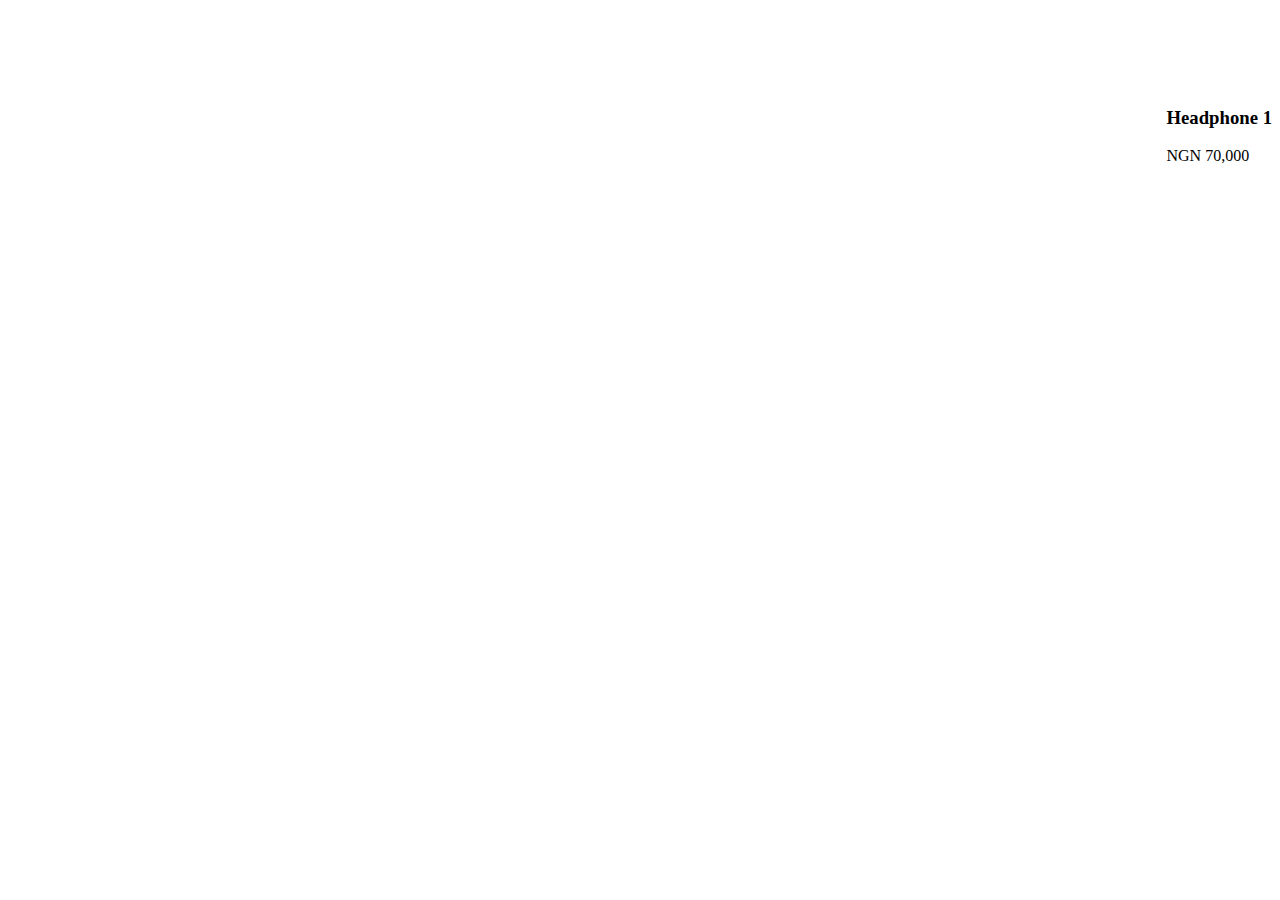
==== headphone1.html @ e7948cfe "add web files" ====
<!DOCTYPE html>
<html lang="en">
<head>
    <meta charset="UTF-8">
    <meta name="viewport" content="width=device-width, initial-scale=1.0">
    <link rel="stylesheet" href="https://cdn.jsdelivr.net/npm/bootstrap@4.5.3/dist/css/bootstrap.min.css" integrity="sha384-TX8t27EcRE3e/ihU7zmQxVncDAy5uIKz4rEkgIXeMed4M0jlfIDPvg6uqKI2xXr2" crossorigin="anonymous">
    <link rel="stylesheet" href="style.css">
    <title>Document</title>
</head>
<body>
    <div class="container">
        <div class="info">
            <img src="https://www-konga-com-res.cloudinary.com/w_auto,f_auto,fl_lossy,dpr_auto,q_auto/media/catalog/product/A/U/83451_1589193655.jpg" alt="">
            <div class="detail">
                <h3>Headphone 1</h3>
                <p>NGN 70,000</p>
            </div>
        </div>
    </div>
</body>
</html>
---- style.css ----
.info {
    display: flex;
    justify-content: space-between;
}
.detail{
    margin-top: 5rem;
}
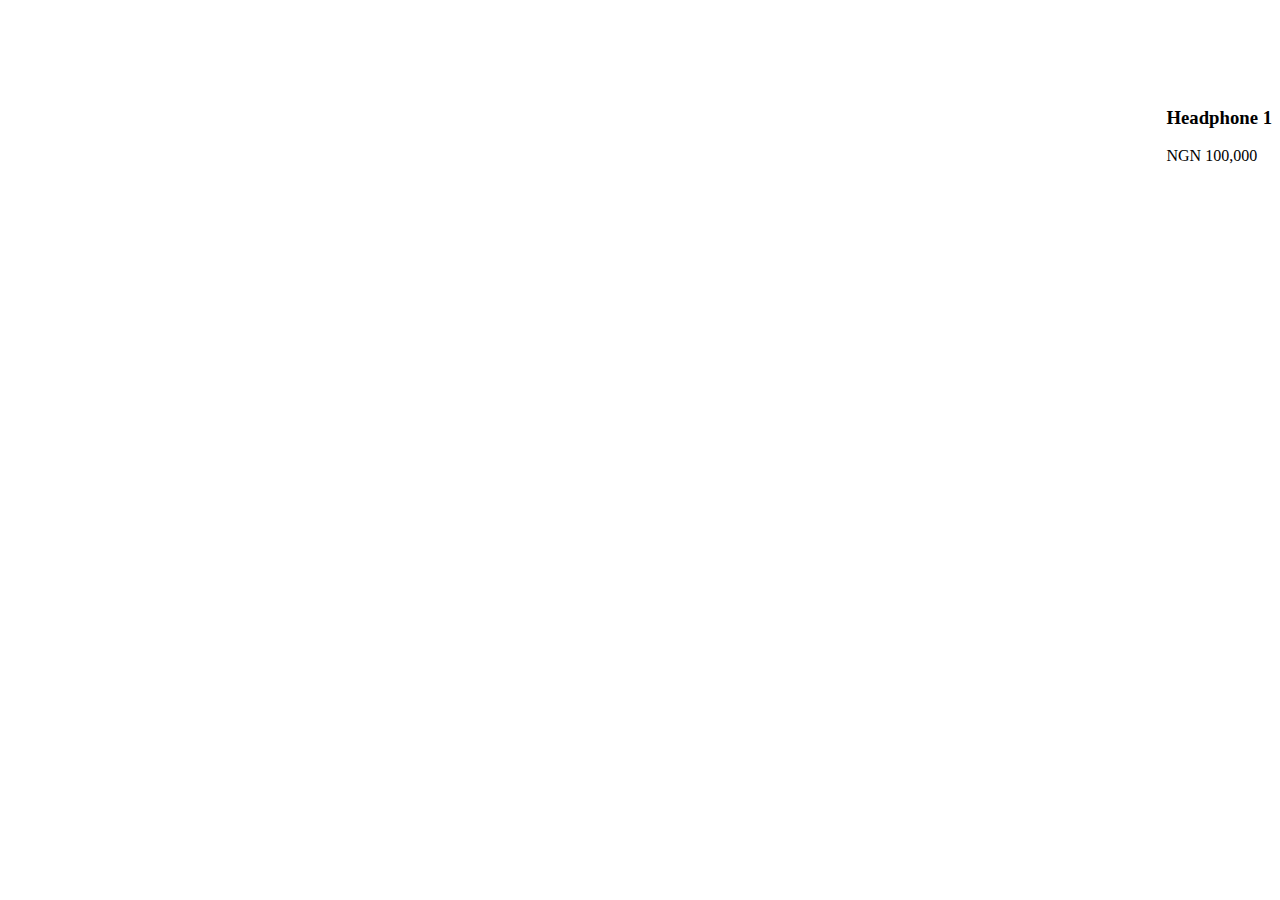
==== commit 054aff85: "Update headphone1.html" ====
--- a/headphone1.html
+++ b/headphone1.html
@@ -13,9 +13,9 @@
             <img src="https://www-konga-com-res.cloudinary.com/w_auto,f_auto,fl_lossy,dpr_auto,q_auto/media/catalog/product/A/U/83451_1589193655.jpg" alt="">
             <div class="detail">
                 <h3>Headphone 1</h3>
-                <p>NGN 70,000</p>
+                <p>NGN 100,000</p>
             </div>
         </div>
     </div>
 </body>
-</html>+</html>
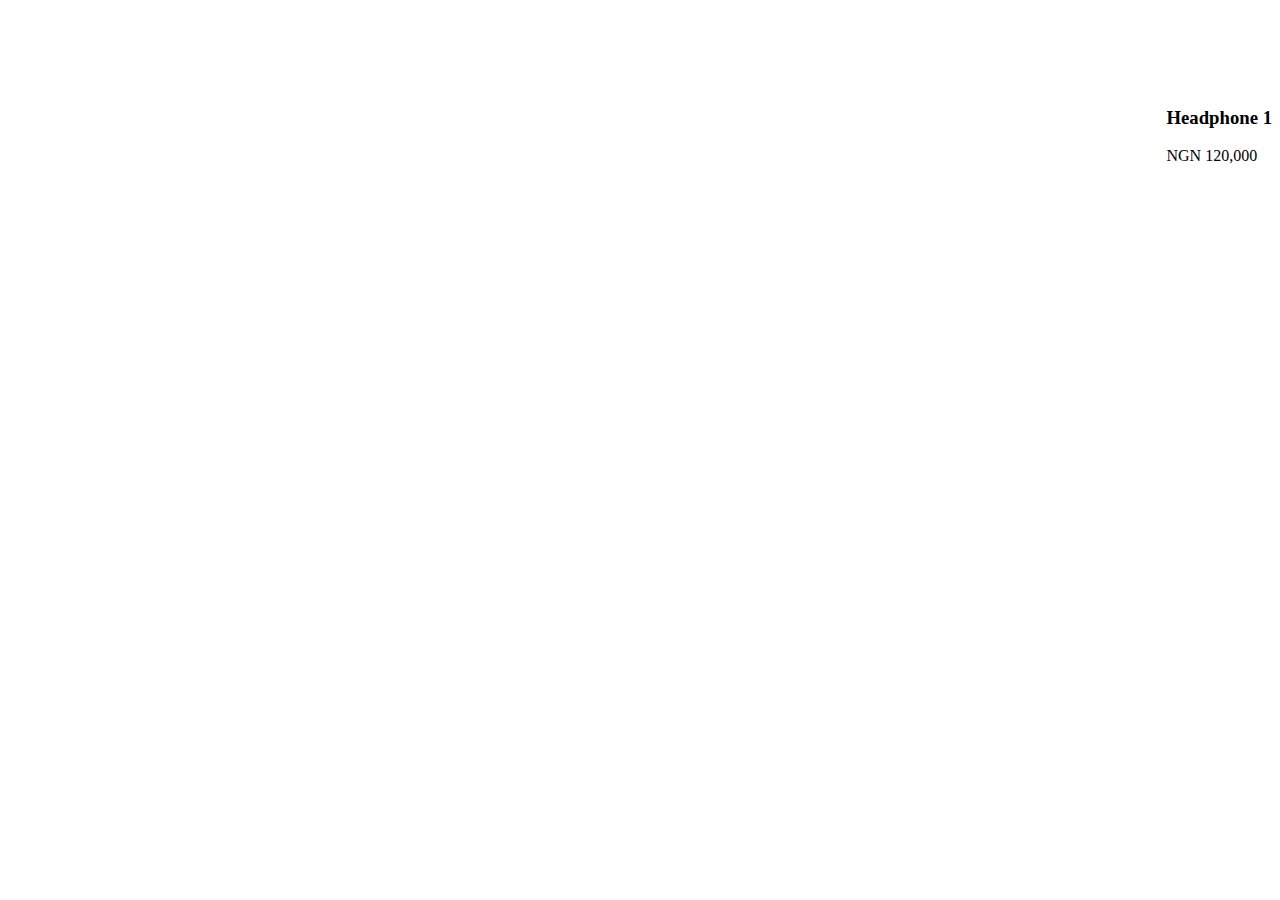
==== commit 7400993f: "Update headphone1.html" ====
--- a/headphone1.html
+++ b/headphone1.html
@@ -13,7 +13,7 @@
             <img src="https://www-konga-com-res.cloudinary.com/w_auto,f_auto,fl_lossy,dpr_auto,q_auto/media/catalog/product/A/U/83451_1589193655.jpg" alt="">
             <div class="detail">
                 <h3>Headphone 1</h3>
-                <p>NGN 100,000</p>
+                <p>NGN 120,000</p>
             </div>
         </div>
     </div>
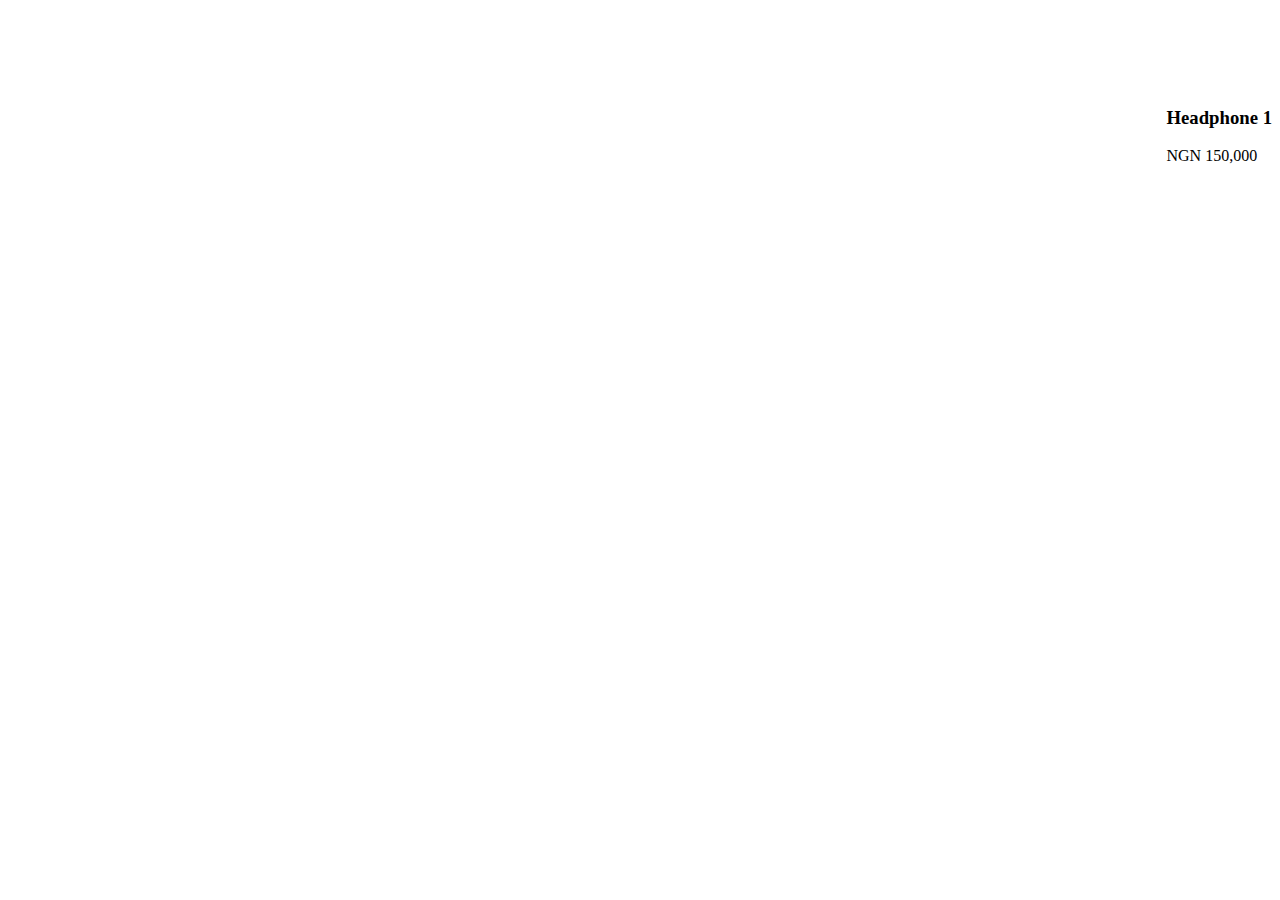
==== commit cac17aa4: "Update headphone1.html" ====
--- a/headphone1.html
+++ b/headphone1.html
@@ -13,7 +13,7 @@
             <img src="https://www-konga-com-res.cloudinary.com/w_auto,f_auto,fl_lossy,dpr_auto,q_auto/media/catalog/product/A/U/83451_1589193655.jpg" alt="">
             <div class="detail">
                 <h3>Headphone 1</h3>
-                <p>NGN 120,000</p>
+                <p>NGN 150,000</p>
             </div>
         </div>
     </div>
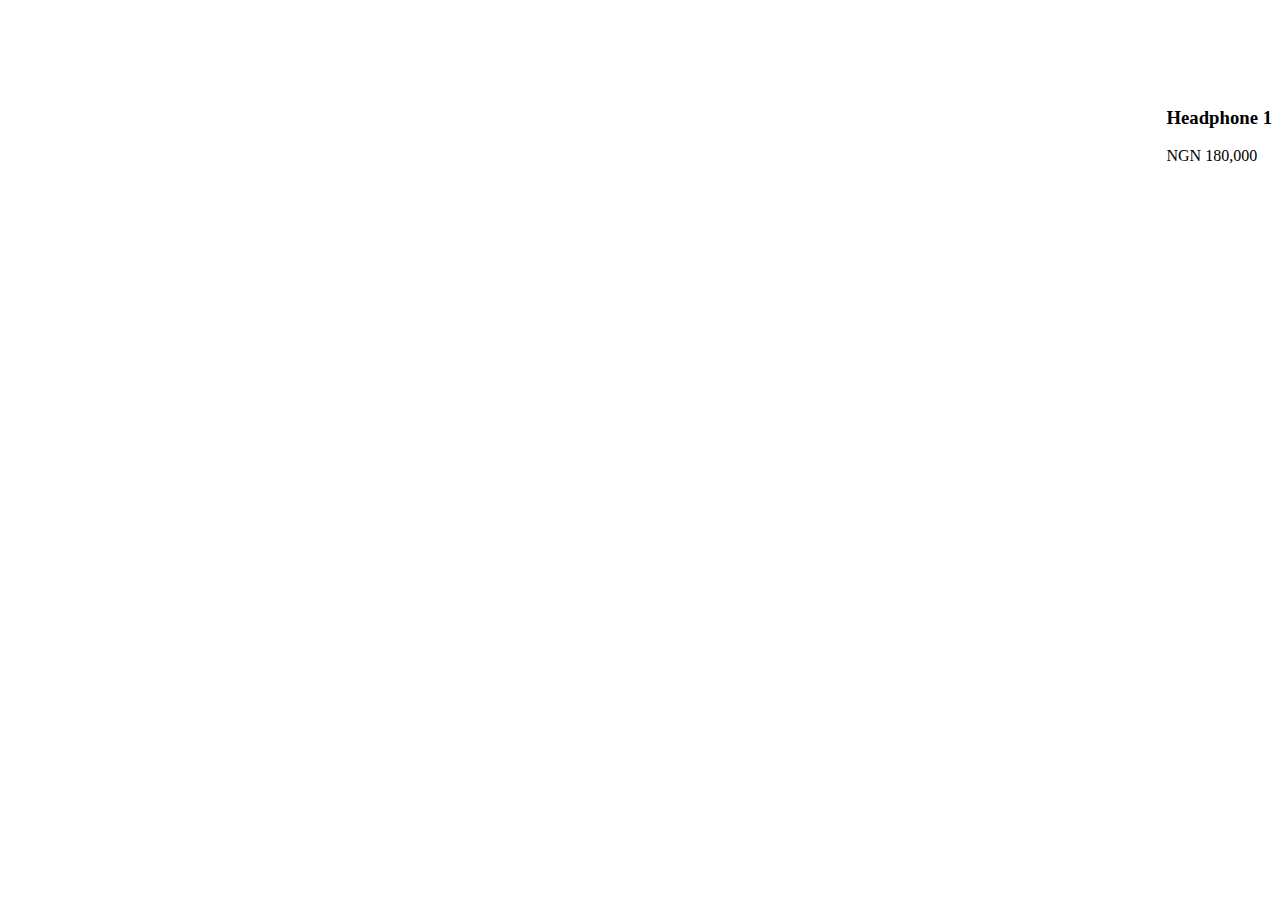
==== commit 6a7c6eb2: "Update headphone1.html" ====
--- a/headphone1.html
+++ b/headphone1.html
@@ -13,7 +13,7 @@
             <img src="https://www-konga-com-res.cloudinary.com/w_auto,f_auto,fl_lossy,dpr_auto,q_auto/media/catalog/product/A/U/83451_1589193655.jpg" alt="">
             <div class="detail">
                 <h3>Headphone 1</h3>
-                <p>NGN 150,000</p>
+                <p>NGN 180,000</p>
             </div>
         </div>
     </div>
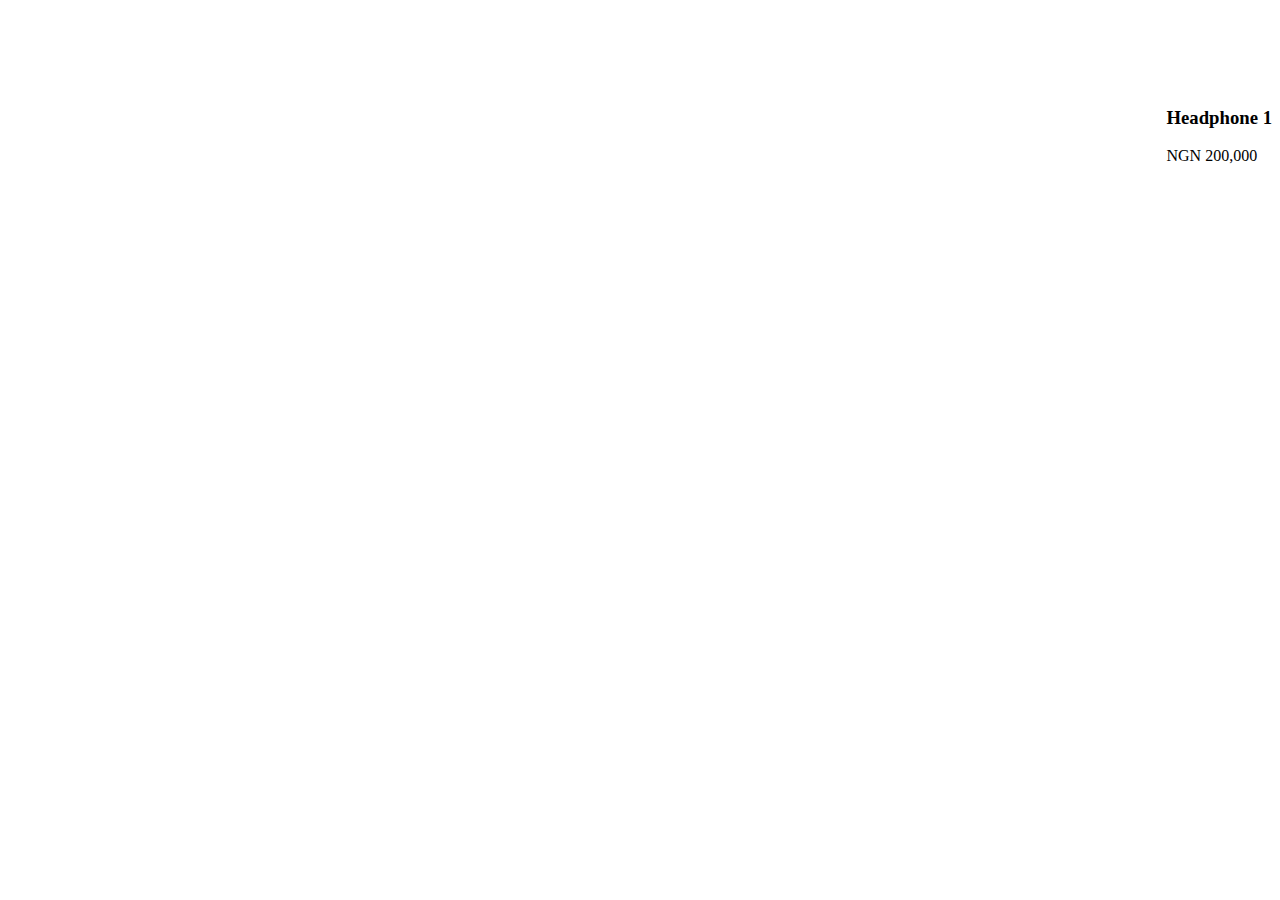
==== commit 297298f9: "Update headphone1.html" ====
--- a/headphone1.html
+++ b/headphone1.html
@@ -13,7 +13,7 @@
             <img src="https://www-konga-com-res.cloudinary.com/w_auto,f_auto,fl_lossy,dpr_auto,q_auto/media/catalog/product/A/U/83451_1589193655.jpg" alt="">
             <div class="detail">
                 <h3>Headphone 1</h3>
-                <p>NGN 180,000</p>
+                <p>NGN 200,000</p>
             </div>
         </div>
     </div>
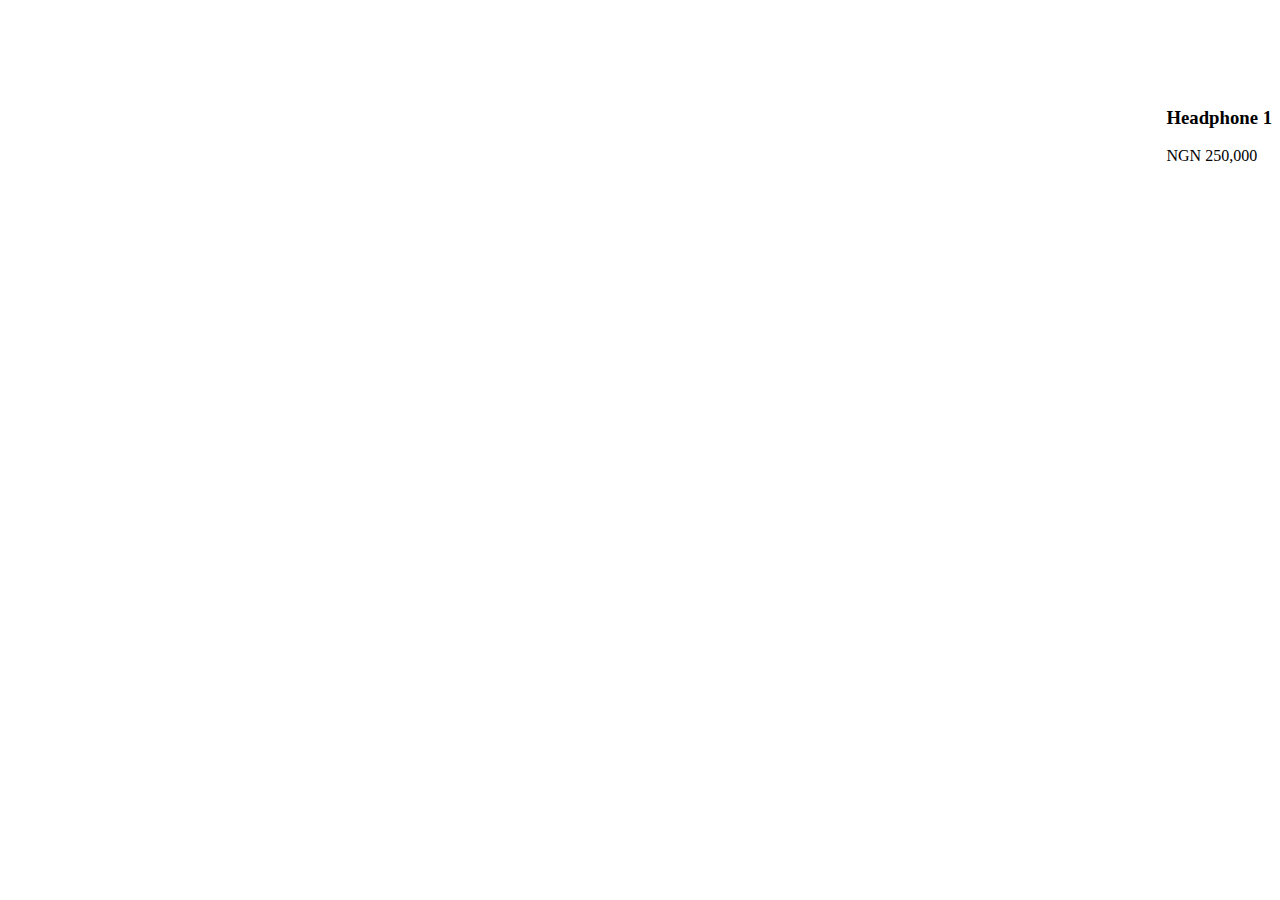
==== commit 3bdfb0ae: "Update headphone1.html" ====
--- a/headphone1.html
+++ b/headphone1.html
@@ -13,7 +13,7 @@
             <img src="https://www-konga-com-res.cloudinary.com/w_auto,f_auto,fl_lossy,dpr_auto,q_auto/media/catalog/product/A/U/83451_1589193655.jpg" alt="">
             <div class="detail">
                 <h3>Headphone 1</h3>
-                <p>NGN 200,000</p>
+                <p>NGN 250,000</p>
             </div>
         </div>
     </div>
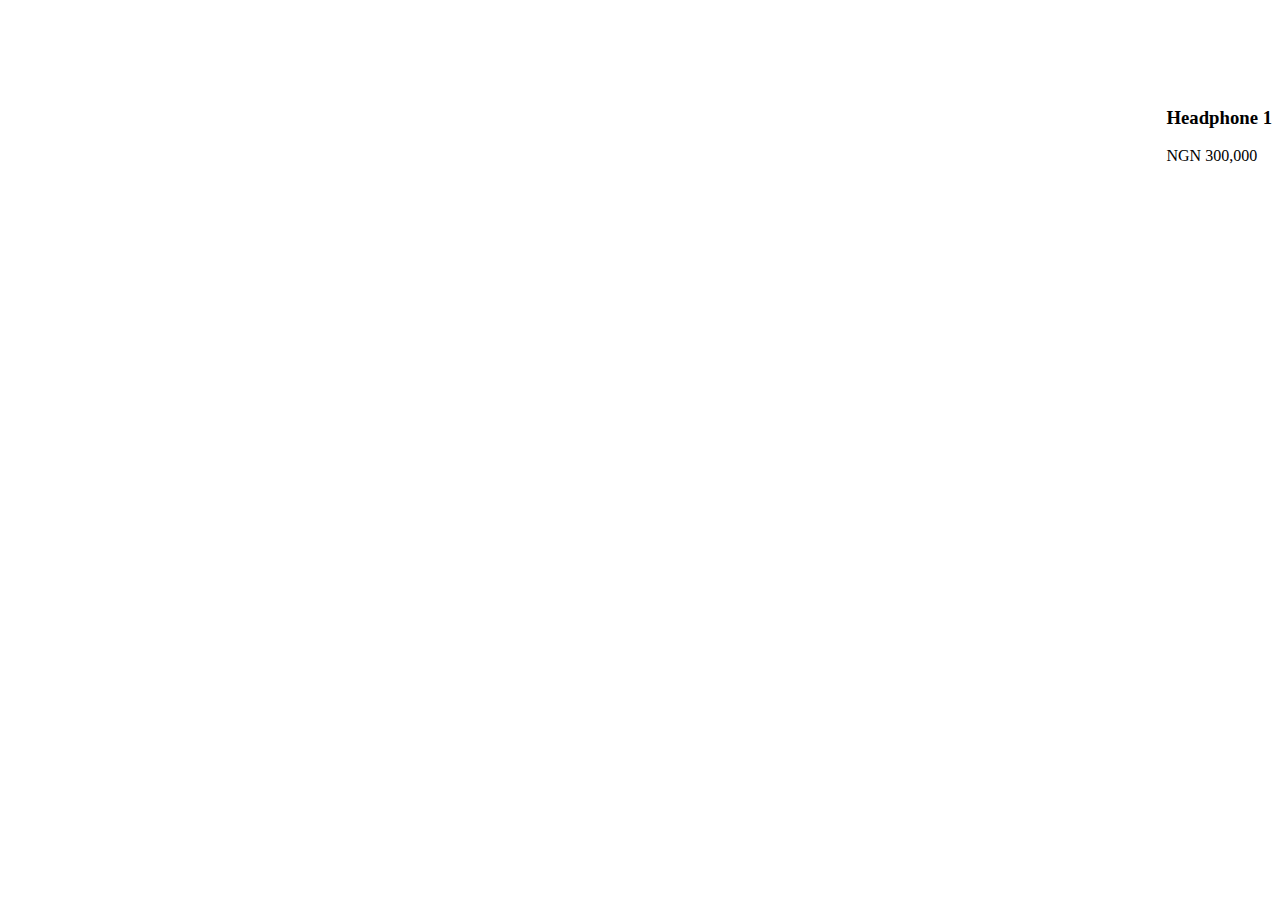
==== commit 540b36ac: "Update headphone1.html" ====
--- a/headphone1.html
+++ b/headphone1.html
@@ -13,7 +13,7 @@
             <img src="https://www-konga-com-res.cloudinary.com/w_auto,f_auto,fl_lossy,dpr_auto,q_auto/media/catalog/product/A/U/83451_1589193655.jpg" alt="">
             <div class="detail">
                 <h3>Headphone 1</h3>
-                <p>NGN 250,000</p>
+                <p>NGN 300,000</p>
             </div>
         </div>
     </div>
